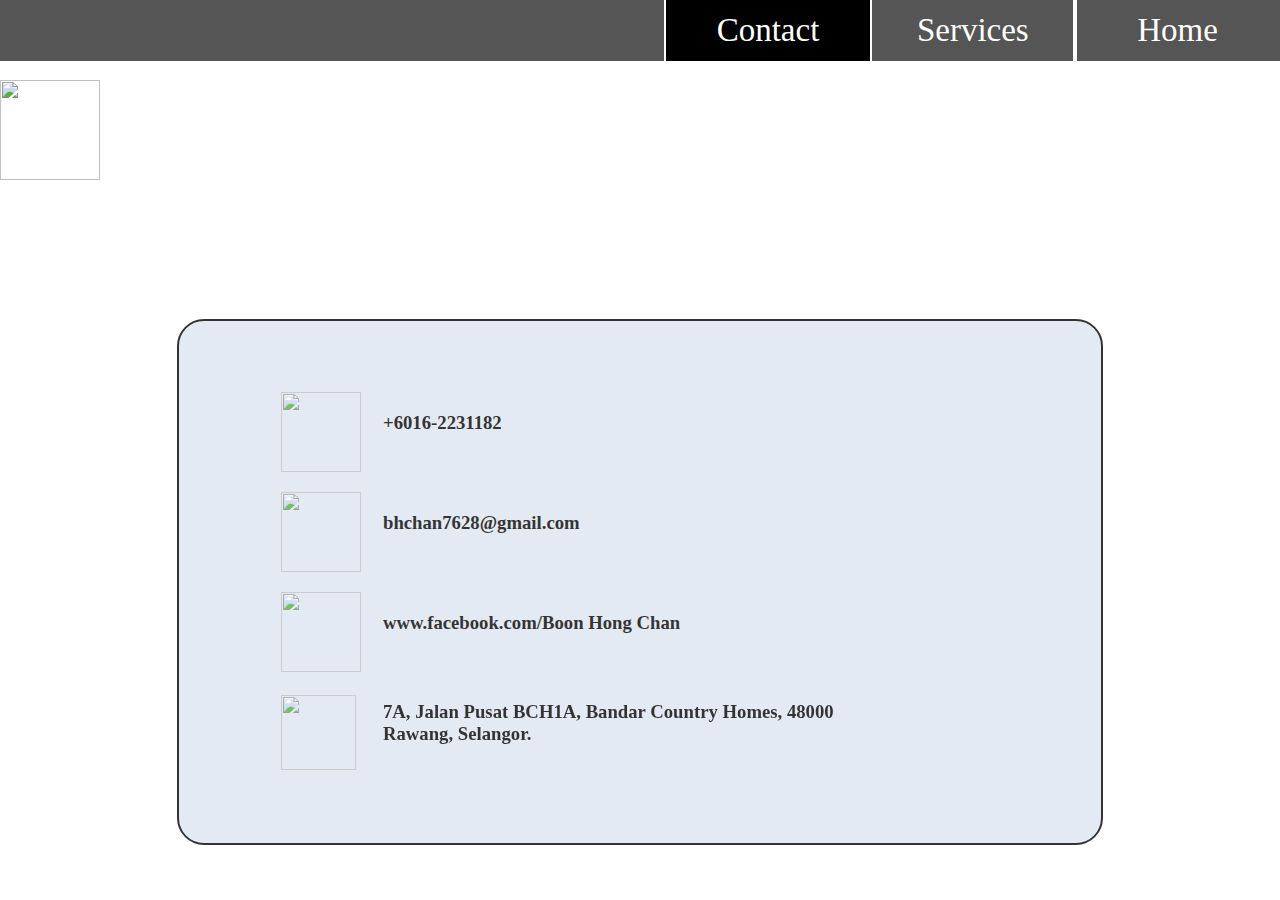
==== contact.html @ 87234d86 "Add files via upload" ====
<! Doctype html>
<html>
<head>
<title>C&I Consulting and Services</title>
<meta name="viewport" content="width=device-width, initial-scale=1">
<link rel="stylesheet" type="text/css" href="style.css">
</head>

<body>

<div class="icon-bar">
  <a href="website testing.html">Home</a> 
  <a href="services.html">Services</a> 
  <a class="active" href="contact.html">Contact</a>
</div>

<div class="parallax"><h1 style="font-size:100px;"><br>Contact us! </h1>
<div class="wavehandgif"><img src="waving hands.gif" width="100px" align="right"></div>

<div class="socialicons">
<table border="">
	<tr>
	<td width="100px" height="100px"><img src="phone icon edited.png" width="80px"></td>
	<td><h3 text align="center left">+6016-2231182</h3></td>
	</tr>
	
	<tr>
	<td width="100px" height="100px"><img src="email icon.png" width="80px"></td>
	<td><h3>bhchan7628@gmail.com</h3></td>
	</tr>
	
	<tr>
	<td width="100px" height="100px"><img src="facebook icon edited.png" width="80px"></td>
	<td><h3>www.facebook.com/Boon Hong Chan</h3></td>
	</tr>
	
	<tr>
	<td width="100px" height="100px"><img src="location icon edited.png" width="75px"></td>
	<td><h3>7A, Jalan Pusat BCH1A, Bandar Country Homes, 48000 Rawang, Selangor.</h3></td>
</table>

</div></div>

</body>
</html>
---- style.css ----
body 
{ margin: 0}

.icon-bar 
{ width: 100%;
  background-color: #555;
  overflow: auto;
}

.icon-bar a {
  float: right;
  width: 16%;
  text-align: center;
  padding: 12px 0;
  transition: all 0.3s ease;
  color: #ffffff;
  font-size: 33px;
  font-family: "Trebuchet MS"
}

.icon-bar a:hover {
  background-color: #152238;
}

.active {
  background-color: #000000;
}
	
.parallax {
  /* The image used */
  background-image: url("main background 1 edited.jpg");

  /* Set a specific height */
  min-height: 700px; 

  /* Create the parallax scrolling effect */
  background-attachment: fixed;
  background-position: center;
  background-repeat: no-repeat;
  background-size: cover;
  
  text-align: center;
  vertical-align: middle;
}

h1
{ margin-left: auto;
  margin-right: auto;
  margin-top: auto;
  margin-bottom: auto;
  text-align: center;
  font-size: 180px;
  color: #ffffff;
}

h2
{font-size: 30px;}

h1,h2,h3,h4,h5,h6
{font-family: "Trebuchet MS";}

br
{ font-size: 70px;}

a
{ text-decoration: none;
  outline: 2px solid;
padding: 5px 5px;}

.button 
{ text-decoration: none;
  outline: 2px solid;
  padding: 5px 5px;
background-color #ffffff;}

.button:hover 
{ background-color: #dee5f2;}

.button:active 
{ background-color: #dee5f2;
transform: translateY(4px);}

table
{ margin-left: 90px;
  margin-right: auto;
  
  width:600px;
  border:0;}
  
table,td
{ border: 0;
border-spacing: 0px;}

.introduction
{ background-image: url("introduction background.jpg");
  min-height: 410px; 
  margin-top: 0;
  /* Create the parallax scrolling effect */
  background-attachment: fixed ;
  background-position: center;
  background-repeat: no-repeat;
  background-size: cover;
  text-align: center;
  color: #ff8c00;
}

.introexplanation
{ color: #ffffff;
  width: 1000px;
  margin-left: 250px;
  margin-right: 250px;
  border-left: solid 2px #ffffff;
  border-right: solid 2px #ffffff;
  
} 

.arrow {
  border: solid white;
  border-width: 0 3px 3px 0;
  display: inline-block;
  padding: 3px;
}

.right
{  transform: rotate(-45deg);
  -webkit-transform: rotate(-45deg);
}

.visionandmission
{ width: 300px;
  height: 300px;
  border: 1px solid #152238;
  padding: 10px;
  outline: 2px solid;
  display: flex;
  flex-wrap: wrap;
  align-content: center;
  float: left;
  margin-left: 250px;
  margin-top: 100px;
box-shadow: 2px 2px 4px #152238;}
  
.visionexplanation
{ float: right;
  margin-right: 250px;
  margin-top: 100px;
  width: 600px;
height: 300px;}
  
 

.parallax2
{background-color: #ffffff;
}

.parallax3
{ background-image: url("main background 2 edited.jpg");
  color: #ffffff;
  padding-top: 50px;}

.parallax2,.parallax3
{min-height: 500px;
background-attachment: fixed;
background-position: center;
background-repeat: no-repeat;
background-size: cover;}

.parallax3explanation
{ margin-left: 250px;
  margin-right: 250px;
  align-content: center;
}

.serviceparallax 
{ background-image: url("main background 1 dited.jpg");
  min-height: 700px; 
  background-attachment: fixed;
  background-position: center;
  background-repeat: no-repeat;
  background-size: cover;
  text-align: center;
  vertical-align: middle;
}

.b2b
{ background-color: #ffffff;}

.wavehandgif
{ overflow: hidden;
  position: fixed;
  top: 80px;
}


.services
{ box-sizing: border-box;
  content: "";
  clear: both;
  display: table;
  margin-left: 250px;}

.service1
{ width: 280px;
  height: 280px;
  border: 1px solid #c3c3c3;
  padding: 10px;
  outline: 2px solid;
  display: flex;
  flex-wrap: wrap;
  align-content: center;
  float: left;
  text-align: center;
  margin: 10px;
  box-shadow: 2px 2px 4px #000000;}
  
.service3rdpart
{ background-image: url("services background 2 edited.jpg");
  background-attachment: fixed;
  background-position: center;
  background-repeat: no-repeat;
  background-size: cover;
  min-height: 500px;
  margin-top: 40px;
  color: #ffffff;}

.softskilldev
{ width: 200px;
  height: 200px;
  border: 1px solid #c3c3c3;
  padding: 10px;
  outline: 2px solid;
  display: flex;
  flex-wrap: wrap;
  align-content: center;
  float: left;
  margin-top: 30px;
  margin-left: 250px;
  }
  
.softskillexp
{ float: right;
  margin-top: 45px;
  margin-right: 400px;
  margin-left: 20px;
  width: 600px;
  height: 300px;
  }
  
.socialicons
{ width: 900px;
  height: 500px;
  border: 1px solid #dee5f2;
  background-color: #dee5f2;
  padding: 10px;
  outline: 2px solid;
  display: flex;
  flex-wrap: wrap;
  align-content: center;
  float: middle;
  margin-top: 30px;
  margin-left: auto;
  margin-right: auto;
  border-radius: 25px;
  opacity: 80%;}

.icon1
{ width: 900px;
align-content: left;}
 
img
{ margin-left: auto;
margin-right: auto;}


/* Turn off parallax scrolling for tablets and phones. Increase the pixels if needed */
@media only screen and (max-device-width: 1366px) {
  .parallax {
    background-attachment: scroll;
  }
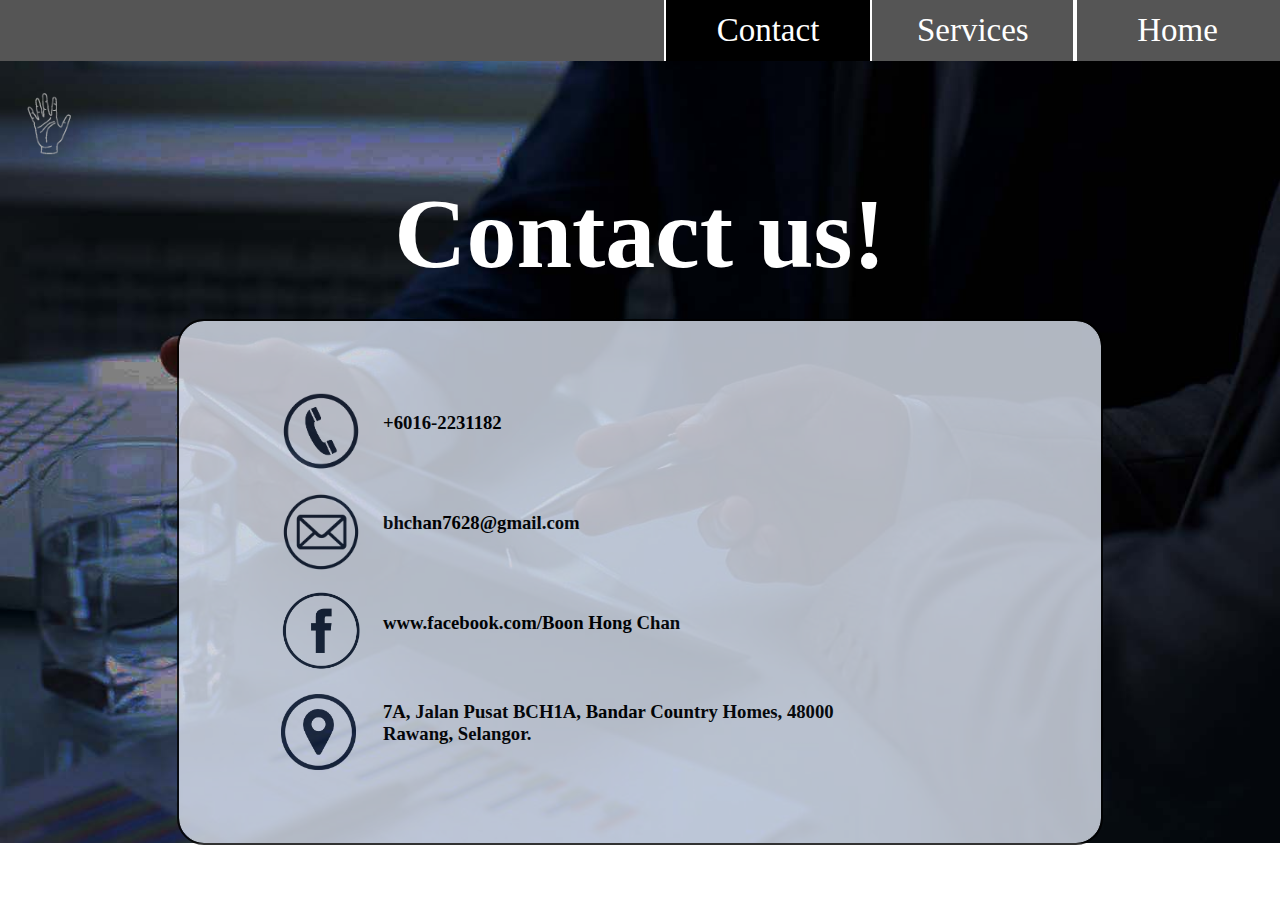
==== commit 5dc3d737: "Add files via upload" ====
--- a/contact.html
+++ b/contact.html
@@ -9,7 +9,7 @@
 <body>
 
 <div class="icon-bar">
-  <a href="website testing.html">Home</a> 
+  <a href="index.html">Home</a> 
   <a href="services.html">Services</a> 
   <a class="active" href="contact.html">Contact</a>
 </div>
